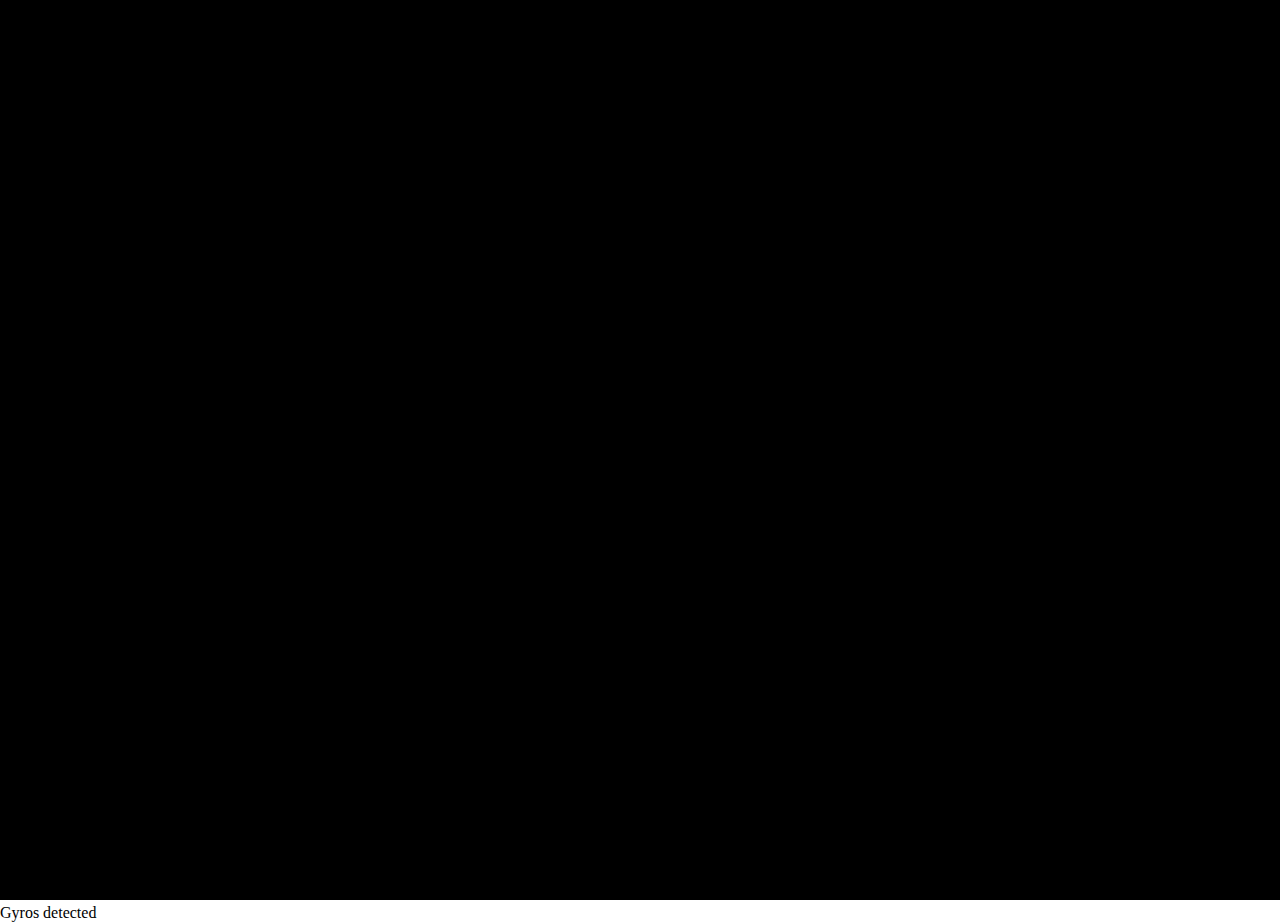
==== docs/index.html @ 7dfa7893 "Initial commit." ====
<!DOCTYPE html><html lang="en"><head><meta charset="utf-8"><meta http-equiv="X-UA-Compatible" content="IE=edge"><meta name="viewport" content="width=device-width, initial-scale=1.0"><title>BallaBalla</title><link rel="stylesheet" href="index.553bf67c.css"></head><body> <canvas id="field"></canvas> <div id="demo"></div> <script src="index.dae366dc.js"></script> </body></html>
---- docs/index.553bf67c.css ----
body{margin:0;overflow:hidden;padding:0}
/*# sourceMappingURL=index.553bf67c.css.map */
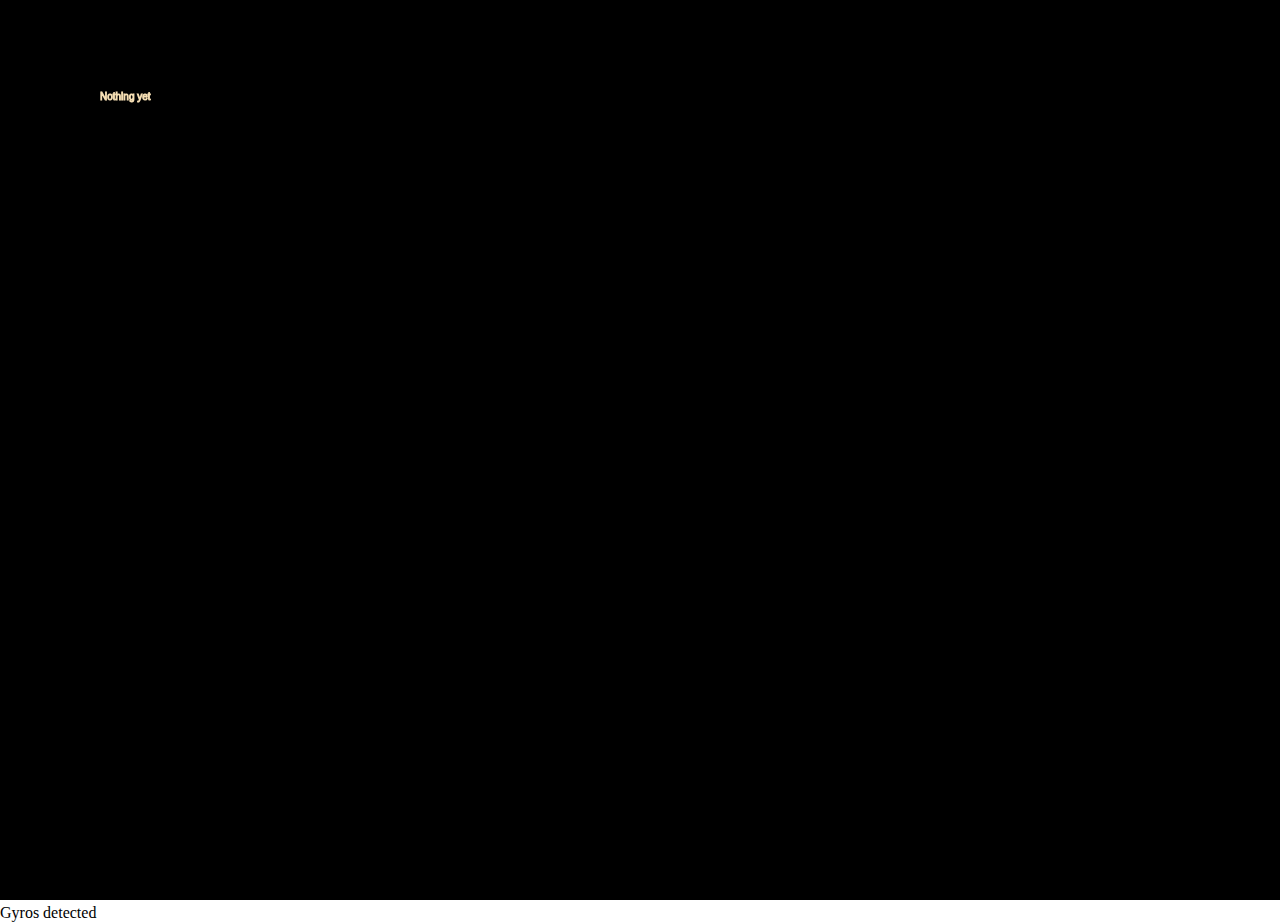
==== commit 90cc2887: "New build width better messages" ====
--- a/docs/index.html
+++ b/docs/index.html
@@ -1 +1 @@
-<!DOCTYPE html><html lang="en"><head><meta charset="utf-8"><meta http-equiv="X-UA-Compatible" content="IE=edge"><meta name="viewport" content="width=device-width, initial-scale=1.0"><title>BallaBalla</title><link rel="stylesheet" href="index.553bf67c.css"></head><body> <canvas id="field"></canvas> <div id="demo"></div> <script src="index.dae366dc.js"></script> </body></html>+<!DOCTYPE html><html lang="en"><head><meta charset="utf-8"><meta http-equiv="X-UA-Compatible" content="IE=edge"><meta name="viewport" content="width=device-width, initial-scale=1.0"><title>BallaBalla</title><link rel="stylesheet" href="index.553bf67c.css"></head><body> <canvas id="field"></canvas> <div id="demo"></div> <script src="index.01ea686e.js"></script> </body></html>